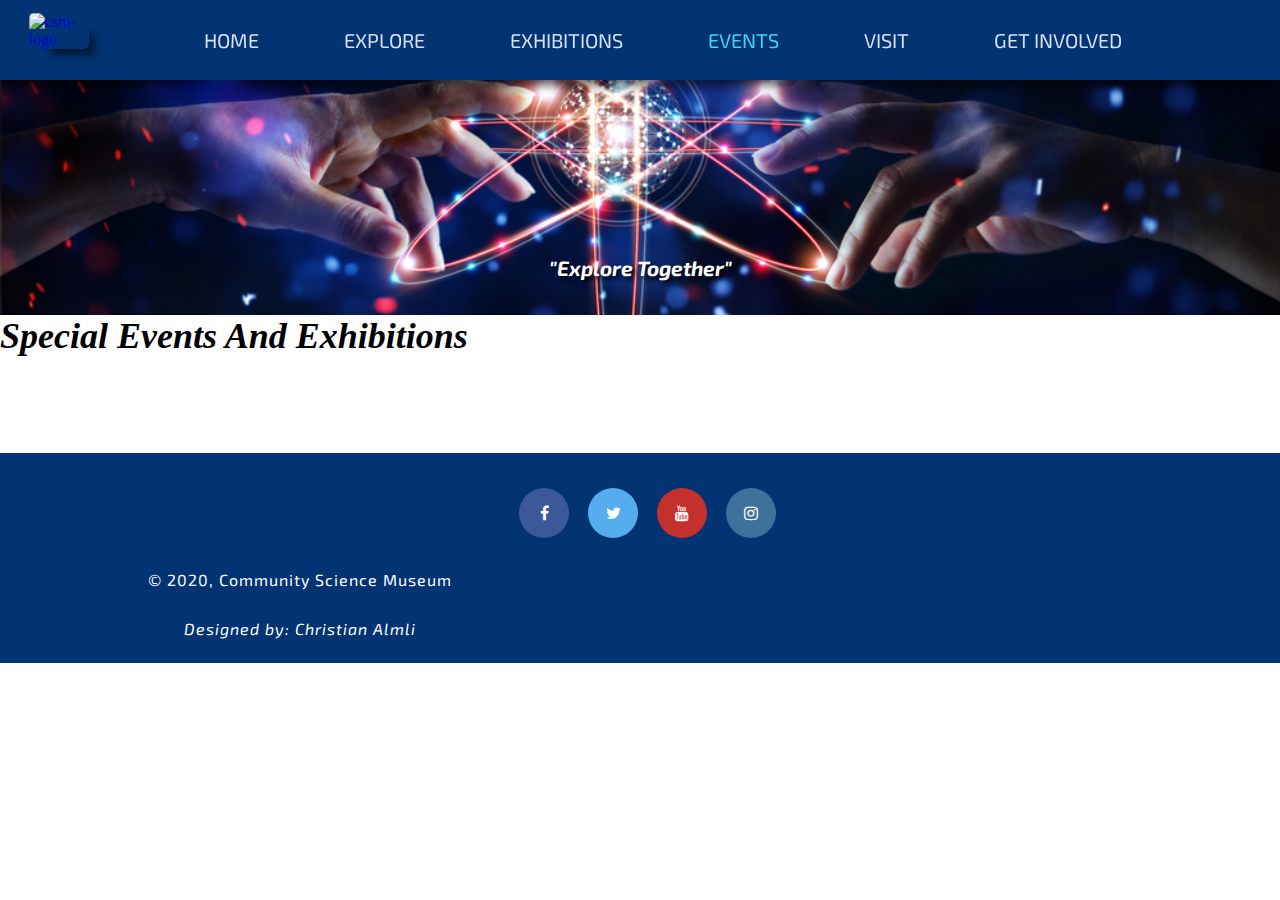
==== events.html @ b878b2ec "commit" ====
<!DOCTYPE html>
<html>
<head>                                 
   <meta charset="utf-8">
   <meta lang="en">
   <meta name="author" content="Christian Almli">
   <meta name="keywords" content="museum community science exhibitions robotics AI biology history cosmology">
   <meta http-equiv="X-UA-Compatible" content="IE-edge">
   <meta name="viewport" content="width=device-width, initial-scale=1.0">
   <link rel="stylesheet" type="text/css" href="css/styles.css">
   <link href="https://fonts.googleapis.com/css?family=Caveat|Exo|Exo+2|Open+Sans&display=swap" rel="stylesheet">
   <script src="https://kit.fontawesome.com/a076d05399.js"></script>
   <title>Community Science Museum</title>
</head>
<body>
        <!-- Header -->
        <header class="header">
            <!-- Navigation bar -->
            <nav class="clearfix">
                <input type="checkbox" id="check">
                <label for="check" class="checkbtn">
                    <i class="fas fa-bars" aria-hidden="true">
                    </i>
                </label>
                <ul class="navigation">
                    <li>
                        <a href="index.html">Home</a>
                    </li>
                    <li>
                        <a href="explore.html">Explore</a>
                    </li>
                    <li>
                        <a href="exhibitions.html">Exhibitions</a>
                    </li>
                    <li>
                        <a class="active" a href="events.html">Events</a>
                    </li>
                    <li>
                        <a href="visit.html">Visit</a>
                    </li>
                    <li>
                        <a href="getinvolved.html">Get Involved</a>
                    </li>
                </ul>
                <a href="index.html" class="logo-img">
                   <img src="https://i.ibb.co/RBm4p7n/csm-logo.png" alt="csm-logo" border="0" width="60px" id="logo"></a>
            </nav>

           <!-- Hero -->

              <div class="subhero-wrapper">
                <div class="subhero-img">
                  <div class="subhero-banner">
                    <h2>"Explore Together"</h2>
                  </div>
                </div>
              </div>

            <!-- Heading -->

            <div class="events-heading">
              <h1>Special Events And Exhibitions</h1>
            </div>

            <!-- Rows -->

            <section class=""></section>



            <!-- Footer -->

          <footer>
             <div class="footer-row">

               <!-- Add icon library -->
               <div class="social-media">

                 <link rel="stylesheet" href="https://cdnjs.cloudflare.com/ajax/libs/font-awesome/4.7.0/css/font-awesome.min.css">

                 <!-- Add font awesome icons -->

                 <a href="#" class="fa fa-facebook"></a>
                 <a href="#" class="fa fa-twitter"></a>
                 <a href="#" class="fa fa-youtube"></a>
                 <a href="#" class="fa fa-instagram"></a>
               </div>
             </div>

             <div class="footer-text">
               <div class="copyright">
                 <p>© 2020, Community Science Museum</p>
               </div>
               <div id="designed">
                 <p>Designed by: Christian Almli</p>
             </div>
          </footer>
</body>
</html>
---- css/styles.css ----
@import url('https://fonts.googleapis.com/css2?family=Comfortaa:wght@300;400;500;600;700&family=Exo+2:ital,wght@0,300;0,400;0,500;0,600;1,300;1,400;1,500&family=Lora:ital,wght@0,400;0,500;0,600;0,700;1,400;1,500;1,600;1,700&display=swap');

/* colors */
:root {
	--backgroundColor: #ffffff;
	--primaryColor: #023373;
	--secondaryColor: #1d83ff;
	/* #0477BF */
	--hoverColor: #44D2F2;
}
*{
	padding: 0;
	margin: 0;
	text-decoration: none;
	list-style: none;
	box-sizing: border-box;
}

body {
	background-color: var(--backgroundColor);
}

p {
	font-size: 16px;
	letter-spacing: 1px;
}

/* Navigation Styles */

#logo{
	float: left;
	margin-top: .8rem;
	margin-left: 1.8rem;
	margin-right: .5rem;
	max-width: 60px;
}
nav {
	background: var(--primaryColor);
	color: #fff;
	height: 80px;
	width: 100%;
	position: fixed;
	z-index: 999;
	-webkit-box-shadow: 0px 14px 9px -8px rgba(0,0,0,0.55);
	-moz-box-shadow: 0px 14px 9px -8px rgba(0,0,0,0.55);
	box-shadow: 0px 14px 9px -8px rgba(0,0,0,0.55);
}

nav ul{
	float: right;
	margin-right: 20px;
}

.clearfix{
	overflow-y: hidden;
}

nav ul li{
	display: block;
	margin: 50px;
	line-height: 30px;
}

nav ul li a{
	color: var(--background-color);
	font-size: 20px;
	padding: 7px 13px;
	border-radius: 3px;
	text-transform: uppercase;
}

a.active,a:hover{
	background: none;
	color: var(--hoverColor);
	transition: .5s;
}

.checkbtn{
	font-size: 30px;
	color: #d7dff3;
	float: right;
	line-height: 80px;
	margin-right: 40px;
	cursor: pointer;

}

#check{
	display: none;
}

ul.navigation{
	position: fixed;
	width: 100%;
	height: 100vh;
	background: #d7dff3;
	top: 80px;
	left: -100%;
	text-align: center;
	transition: all .5s;
	font-family: 'Exo 2';
}

#check:checked ~ ul{
	left: 0;
}

.subpage-heading{
	font-family: 'exo 2';
	font-size: 16px;
	color: #d7dff3;
	margin-top: 32px;
}

/* Hero Styles*/

.hero-wrapper{
	height: 80vh;
	background-size: cover;
	background-image: url(../images/hands-touching-science.jpg);
	background-position: center
}

.hero-banner{
	position: absolute;
	color: #d7dff3;
	top: 60%;
	left: 50%;
	transform: translate(-50%, -60%);
	margin: 0 auto;
	text-align: center;
	font-family: 'Exo 2';
}

.hero-banner h1{
	font-size: 3em;
	text-shadow: 3px 3px 4px #000;
}

.hero-banner h2{
	font-style: italic;
	font-size: 1.4em;
	color: #d7dff3;
	text-shadow: 3px 3px 4px #000;
}

/* Content */
.row{
	font-family: 'Exo 2';
	color: var(--primaryColor);
	background-color: #d7dff3;
	max-width: 1200px;
	margin: 0 auto;
	margin-top: 8rem;
}

p {
	margin-top: 30px;
}

h1 {
	margin-bottom: 3rem;
}
.first-section {
	margin-top: 0px;
}

.row h2{
	text-align: center;
}

/* clear floats */
.row:after{
	content: "";
	display: table;
	clear: both;
}

/*  2/3 column */
.column-66{
	float: left;
	width: calc(50% - 30px);
	margin-right: 15px;
	margin-top: 60px;
}

/* 1/3 column */
.column-33{
	display: flex;
	justify-content: center;
	align-items: center;
	float: left;
	width: calc(50% - 30px);
	margin: 0 auto;
	margin-top: 60px;
	margin-left: 15px;
}

.homepage-text{
	font-size: 17px;
}

.events-heading{
	max-width: 600px;
	text-align: left;
	font-size: 18px;
	font-weight: bold;
	font-style: italic;
}

.young-boy{
	position: relative;
	padding: 0;
	max-width: 100%;
	max-height: 100vh;
}

.professor{
    position: relative;
	margin: 0 auto;
	padding: 0;
	max-width: 100%;
	max-height: 100vh;
}

.night-museum{
	position: relative;
	margin: 0 auto;
	padding: 0;
	max-width: 100%;
	max-height: 100vh;
}

.solar-energy{
	position: relative;
	margin: 0 auto;
	padding: 0;
	max-width: 100%;
	max-height: 100vh;
}

.science-img{
    position: relative;
	margin: 0 auto;
	padding: 0;
	max-width: 100%;
	max-height: 100vh;
}

section.visit {
	margin-bottom: 3rem;
	margin-top: 6rem;
}

.visit-img{
	margin: 0 auto;
	padding: 0;
	position: relative;
	max-width: 100%;
	overflow: hidden;
}

img {
	-webkit-box-shadow: 14px 14px 8px -8px rgba(0,0,0,0.55);
	-moz-box-shadow: 14px 14px 8px -8px rgba(0,0,0,0.55);
	box-shadow: 14px 14px 8px -8px rgba(0,0,0,0.55);
	border-radius: 5px;
}

/* Article Styles */
article{
	margin-left: 10px;
	margin-right: 10px;
}

#events-first {
	margin-top: 30px;
}
/* Google Maps */

.map-responsive{
	overflow: hidden;
	position: relative;
	height: 600px;
	-webkit-box-shadow: 14px 14px 8px -8px rgba(0,0,0,0.55);
	-moz-box-shadow: 14px 14px 8px -8px rgba(0,0,0,0.55);
	box-shadow: 14px 14px 8px -8px rgba(0,0,0,0.55);
}

.map-responsive iframe{
	left: 0;
	top: 0;
	height: 100%;
	width: 100%;
	position: absolute;
	margin-bottom: 6rem;
}

/* Section styles */

section{
	margin-bottom: 5rem;
	color: var(--primaryColor);
	font-family: 'Exo 2';
}

h2{
	text-align: center;
	color: var(--primaryColor);
	font-family: 'Exo 2';
}

.flex-row {
	display: flex;
	flex-direction: row;
	margin: 0 auto;
	justify-content: center;
	max-width: 1200px;
	margin-top: 30px;
}
.flex-column {
	background-color: #181a18;
	color: rgb(167, 167, 167);
	padding: 15px 25px;
	margin: 0 10px 0 10px;
	-webkit-box-shadow: 14px 14px 8px -8px rgba(0,0,0,0.55);
	-moz-box-shadow: 14px 14px 8px -8px rgba(0,0,0,0.55);
	box-shadow: 14px 14px 8px -8px rgba(0,0,0,0.55);
	line-height: 1.5;
	font-family: 'Open Sans', sans-serif;
}
.flex-column p {
	font-size: 18px;
	font-weight: bold;
}
.admission{
	text-align: center;
	border-radius: 5px;
}
.flex-column h2{
	color: var(--secondaryColor);
}

.accessibility {
	text-align: center;
	border-radius:5px;
}

.food-drink{
	text-align: center;
	border-radius:5px;
}

.shop{
	text-align: center;
	border-radius: 5px;
}

.support{
	text-align: center;
	border-radius:5px;
}

.volunteer{
	text-align: center;
	border-radius: 5px;
}

.internships{
	text-align: center;
	border-radius: 5px;
}

/* Opening Hours */

.demo-bg{
	background: var(--primaryColor);
	margin-top: 60px;
	max-width: 1200px;
	margin: auto;
	margin-top: 60px;
	border-radius: 5px;
	-webkit-box-shadow: 14px 14px 8px -8px rgba(0,0,0,0.55);
	-moz-box-shadow: 14px 14px 8px -8px rgba(0,0,0,0.55);
	box-shadow: 14px 14px 8px -8px rgba(0,0,0,0.55);
	}
	.business-row {
		max-width: 30%;
	}
	.business-hours {
	background: #181a18; 
	padding: 40px 14px;
	margin-top: -15px;
	position: relative;
	}
	.business-hours:before{
	content: '';
	width: 23px;
	height: 23px;
	background: #111;
	position: absolute;
	top: 5px;
	left: -12px;
	transform: rotate(-45deg);
	z-index: -1;
	}
	.business-hours .title {
	font-size: 20px;
	color: #BBB;
	text-transform: uppercase;
	padding-left: 5px;
	border-left: 4px solid var(--hoverColor); 
	}
	.business-hours li {
	color: #888;
	line-height: 30px;
	border-bottom: 1px solid #333; 
	}
	.business-hours li:last-child {
	border-bottom: none; 
	}
	.business-hours .opening-hours li.today {
	color: var(--hoverColor); 
	}

 /* Subpage Hero  */

.subhero-wrapper{
	height: 35vh;
	background-size: cover;
	background-image: url(../images/hands-touching-science.jpg);
	background-position: center
}

.subhero-banner{
	position: absolute;
	color: var(--backgroundColor);
	top: 30%;
	left: 50%;
	transform: translate(-50%, -60%);
	margin: 0 auto;
	text-align: center;
	font-family: 'Exo 2';
}

.subhero-banner h2{
	font-style: italic;
	font-size: 1.3em;
	color: var(--backgroundColor);
	text-shadow: 3px 3px 4px #000;
}

/* Headings */

.sites-heading{
	font-family: 'Exo 2';
	text-align: center;
	color: var(--primaryColor);
	margin-top: 40px;
	margin-bottom: 40px;
}

/* Footer */

footer{
	background-color: #023373;
	color: #fff;
	width: 100%;
	margin: 0 auto;
	padding-top: 15px;
	padding-bottom: 25px;
	text-align: center;
	margin-top: 6rem;
}

.fa{
	padding: 17px;
	font-size: 30px;
	width: 50px;
	text-align: center;
	text-decoration: none;
	border-radius: 50%;
	margin-top: 20px;
	margin-left: 15px;
}

.fa:hover{
	opacity: 0.7;
	background: var(--backgroundColor);
	color: var(--primaryColor);
}

.fa-facebook{
	background: #3b5998;
	color: #fff
}

.fa-twitter{
	background: #55acee;
	color: #fff;
}

.fa-youtube{
	background: #c4302b;
	color: #fff;
}

.fa-instagram{
	background: #3f729b;
	color: #fff;
}

.footer-text{
	font-family: 'Exo 2';
	margin-top: 2rem;
}

#designed{
	font-style: italic;
	margin-top: 10px;
	font-size: 0.9em;
}

.footer-p {
	margin: 0 auto;
}

/* Styles for screens wider than 600px */

@media only screen and (min-width: 600px) {
	p {
		max-width: 600px;
		display: block;
	}
	h3 {
		display: block;
		margin: 0 auto;
		justify-content: center;
		text-align: center;
	}
	.map-responsive{
		max-width: 1200px;
		display: block;
		margin: 0 auto;
		margin-bottom: 6rem;
	}


@media only screen and (min-width: 1000px){

    .checkbtn{
	display: none;
	}
	#check {
		display: none;
	}
	nav ul li {
		display: inline-block;
		margin: 0 5px;
		line-height: 90px;
	}
	nav ul li a{
		color: #d7dff3;
		margin-left: 5vh;
	}
	ul.navigation{
		color: #d7dff3;
		left: 0;
		height: 10vh;
		top: -5px;
		background: none;

	}
	.events-heading{
		max-width: none;
		padding: 0;
		margin-top: 0;
	}
	.first-section, .second-section, .third-section{
		padding: 0px;
	}
	.homepage-text h2{
		margin-top: 0;
	}
	.visit-img {
		width: 1200px;
	}
}
}

@media screen and (max-width: 1000px) {
	.row{
		padding: 0;
	}
	.column-33{
		margin: 0 auto;
	}
	.column-66{
		margin: 0 auto;
		padding: 0px;
	}
	.column-66,
	.column-33{
		width: 100%;
	}
	.young-boy,
	.professor,
	.night-museum,
	.solar-energy,
	.visit-img,
	.science-img{
		margin: 0 auto;
		display: block;
	}
	.hero-banner h1{
		font-size: 2em;
	}
	.hero-banner h2{
		font-size: 1.2em;
	}
}
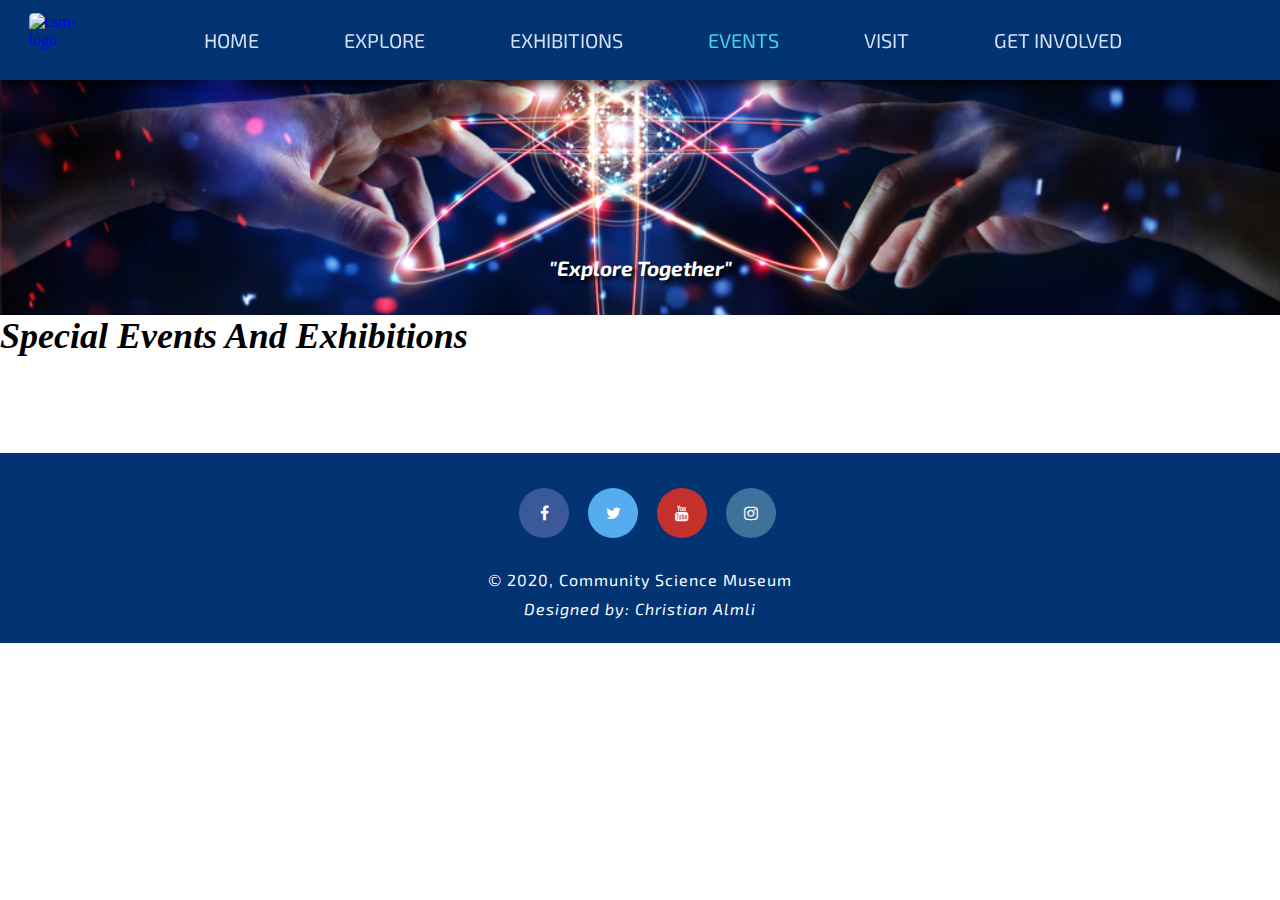
==== commit 94b40734: "commit" ====
--- a/events.html
+++ b/events.html
@@ -70,30 +70,31 @@
 
             <!-- Footer -->
 
-          <footer>
-             <div class="footer-row">
-
-               <!-- Add icon library -->
-               <div class="social-media">
-
-                 <link rel="stylesheet" href="https://cdnjs.cloudflare.com/ajax/libs/font-awesome/4.7.0/css/font-awesome.min.css">
-
-                 <!-- Add font awesome icons -->
-
-                 <a href="#" class="fa fa-facebook"></a>
-                 <a href="#" class="fa fa-twitter"></a>
-                 <a href="#" class="fa fa-youtube"></a>
-                 <a href="#" class="fa fa-instagram"></a>
-               </div>
-             </div>
-
-             <div class="footer-text">
-               <div class="copyright">
-                 <p>© 2020, Community Science Museum</p>
-               </div>
-               <div id="designed">
-                 <p>Designed by: Christian Almli</p>
-             </div>
-          </footer>
+            <footer>
+              <div class="footer-row">
+ 
+                <!-- Add icon library -->
+                <div class="social-media">
+ 
+                  <link rel="stylesheet" href="https://cdnjs.cloudflare.com/ajax/libs/font-awesome/4.7.0/css/font-awesome.min.css">
+ 
+                  <!-- Add font awesome icons -->
+ 
+                  <a href="#" class="fa fa-facebook"></a>
+                  <a href="#" class="fa fa-twitter"></a>
+                  <a href="#" class="fa fa-youtube"></a>
+                  <a href="#" class="fa fa-instagram"></a>
+                </div>
+              </div>
+ 
+              <div class="footer-text">
+                <div class="copyright">
+                  <p class="footer-p">© 2020, Community Science Museum</p>
+                </div>
+                <div id="designed">
+                  <p class="footer-p">Designed by: Christian Almli</p>
+              </div>
+              </div>
+           </footer>
 </body>
 </html>--- a/css/styles.css
+++ b/css/styles.css
@@ -33,6 +33,7 @@
 	margin-left: 1.8rem;
 	margin-right: .5rem;
 	max-width: 60px;
+	box-shadow: none;
 }
 nav {
 	background: var(--primaryColor);
@@ -152,6 +153,18 @@
 	max-width: 1200px;
 	margin: 0 auto;
 	margin-top: 8rem;
+	display: flex;
+	align-items: center;
+	justify-content: center;
+}
+
+.row-height {
+	height: 600px;
+}
+
+.row-title {
+	margin-top: 8rem;
+	margin-bottom: -6rem;
 }
 
 p {
@@ -179,9 +192,11 @@
 /*  2/3 column */
 .column-66{
 	float: left;
-	width: calc(50% - 30px);
-	margin-right: 15px;
-	margin-top: 60px;
+	width: calc(50% - 50px);
+	display: flex;	
+	justify-content: center;
+	align-items: center;
+	margin: 0 auto;
 }
 
 /* 1/3 column */
@@ -190,10 +205,8 @@
 	justify-content: center;
 	align-items: center;
 	float: left;
-	width: calc(50% - 30px);
-	margin: 0 auto;
-	margin-top: 60px;
-	margin-left: 15px;
+	width: calc(50% - 50px);
+	margin: 0 auto;
 }
 
 .homepage-text{
@@ -245,6 +258,8 @@
 	padding: 0;
 	max-width: 100%;
 	max-height: 100vh;
+	height: 360px;
+	display: flex;
 }
 
 section.visit {
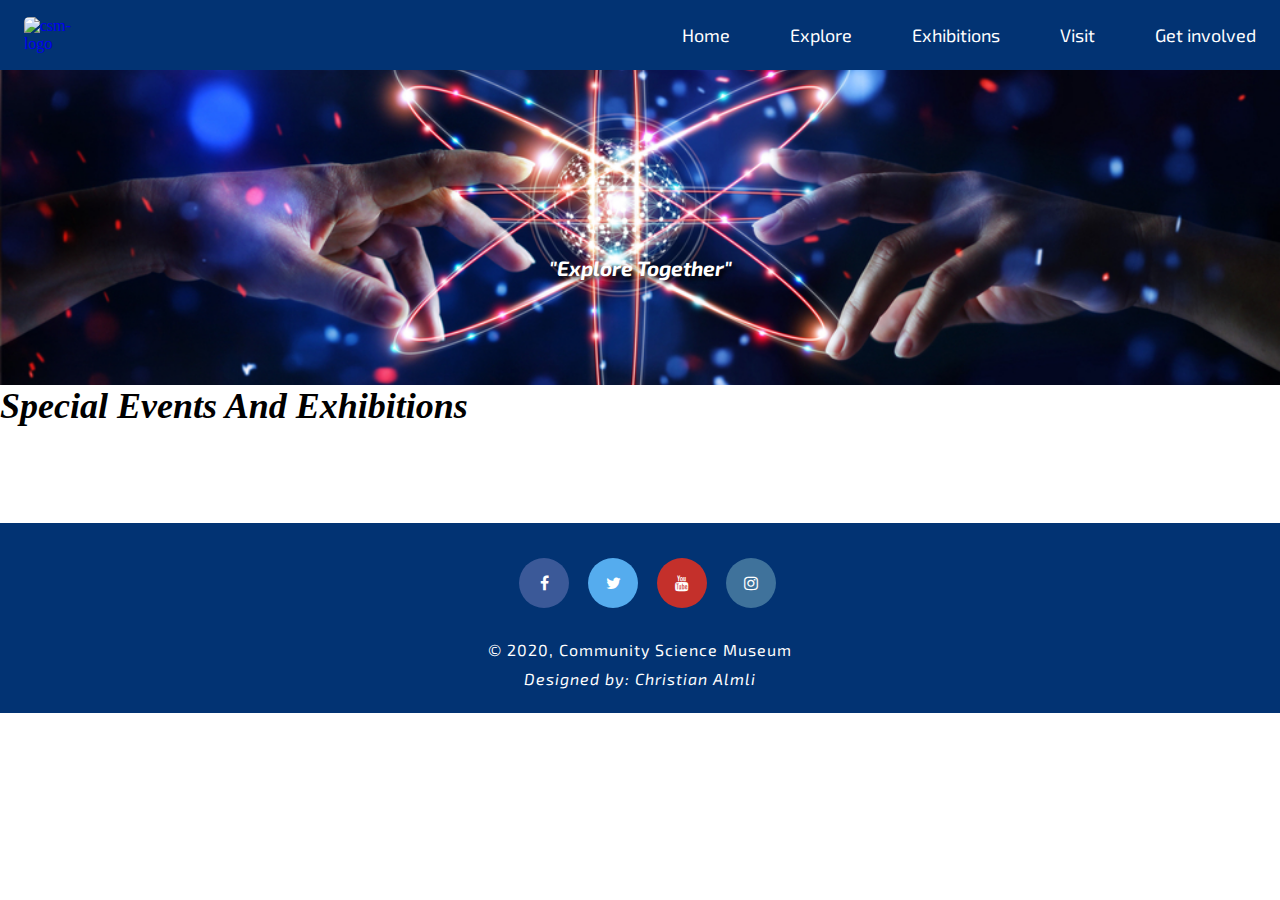
==== commit 49f909d2: "commit" ====
--- a/events.html
+++ b/events.html
@@ -13,38 +13,36 @@
    <title>Community Science Museum</title>
 </head>
 <body>
-        <!-- Header -->
-        <header class="header">
-            <!-- Navigation bar -->
-            <nav class="clearfix">
-                <input type="checkbox" id="check">
-                <label for="check" class="checkbtn">
-                    <i class="fas fa-bars" aria-hidden="true">
-                    </i>
-                </label>
-                <ul class="navigation">
-                    <li>
-                        <a href="index.html">Home</a>
-                    </li>
-                    <li>
-                        <a href="explore.html">Explore</a>
-                    </li>
-                    <li>
-                        <a href="exhibitions.html">Exhibitions</a>
-                    </li>
-                    <li>
-                        <a class="active" a href="events.html">Events</a>
-                    </li>
-                    <li>
-                        <a href="visit.html">Visit</a>
-                    </li>
-                    <li>
-                        <a href="getinvolved.html">Get Involved</a>
-                    </li>
-                </ul>
-                <a href="index.html" class="logo-img">
-                   <img src="https://i.ibb.co/RBm4p7n/csm-logo.png" alt="csm-logo" border="0" width="60px" id="logo"></a>
-            </nav>
+  <header>
+    <!-- ################### HAMBURGER MENU #################### -->     
+    <nav class="navbar">
+        <!-- <a href="#home" class="logo-link"><span class="logo">NeNorvalls</span></a> -->
+        <a href="index.html" class="logo-img"><img id="logo" src="https://i.ibb.co/RBm4p7n/csm-logo.png" alt="csm-logo"></a>
+            <ul class="nav-menu">
+               <li class="nav-item">
+                   <a href="index.html" class="nav-link">Home</a>
+               </li>
+               <li class="nav-item">
+                   <a href="explore.html" class="nav-link">Explore</a>
+               </li>
+               <li class="nav-item">
+                  <a href="exhibitions.html" class="nav-link">Exhibitions</a>
+               </li>
+               <li class="nav-item">
+                  <a href="visit.html" class="nav-link">Visit</a>
+               </li>
+               <li class="nav-item">
+                <a href="getinvolved.html" class="nav-link">Get involved</a>
+             </li>
+            </ul>
+
+            <div class="hamburger">
+               <span class="bar"></span>
+               <span class="bar"></span>
+               <span class="bar"></span>
+            </div>
+    </nav>
+</header>
 
            <!-- Hero -->
 
@@ -96,5 +94,6 @@
               </div>
               </div>
            </footer>
+           <script src="/js/hamburger.js"></script>
 </body>
 </html>--- a/css/styles.css
+++ b/css/styles.css
@@ -1,4 +1,5 @@
 @import url('https://fonts.googleapis.com/css2?family=Comfortaa:wght@300;400;500;600;700&family=Exo+2:ital,wght@0,300;0,400;0,500;0,600;1,300;1,400;1,500&family=Lora:ital,wght@0,400;0,500;0,600;0,700;1,400;1,500;1,600;1,700&display=swap');
+@import url('/css/navigation.css');
 
 /* colors */
 :root {
@@ -29,97 +30,17 @@
 
 #logo{
 	float: left;
-	margin-top: .8rem;
-	margin-left: 1.8rem;
-	margin-right: .5rem;
 	max-width: 60px;
 	box-shadow: none;
 }
-nav {
-	background: var(--primaryColor);
-	color: #fff;
-	height: 80px;
-	width: 100%;
-	position: fixed;
-	z-index: 999;
-	-webkit-box-shadow: 0px 14px 9px -8px rgba(0,0,0,0.55);
-	-moz-box-shadow: 0px 14px 9px -8px rgba(0,0,0,0.55);
-	box-shadow: 0px 14px 9px -8px rgba(0,0,0,0.55);
-}
-
-nav ul{
-	float: right;
-	margin-right: 20px;
-}
-
-.clearfix{
-	overflow-y: hidden;
-}
-
-nav ul li{
-	display: block;
-	margin: 50px;
-	line-height: 30px;
-}
-
-nav ul li a{
-	color: var(--background-color);
-	font-size: 20px;
-	padding: 7px 13px;
-	border-radius: 3px;
-	text-transform: uppercase;
-}
-
-a.active,a:hover{
-	background: none;
-	color: var(--hoverColor);
-	transition: .5s;
-}
-
-.checkbtn{
-	font-size: 30px;
-	color: #d7dff3;
-	float: right;
-	line-height: 80px;
-	margin-right: 40px;
-	cursor: pointer;
-
-}
-
-#check{
-	display: none;
-}
-
-ul.navigation{
-	position: fixed;
-	width: 100%;
-	height: 100vh;
-	background: #d7dff3;
-	top: 80px;
-	left: -100%;
-	text-align: center;
-	transition: all .5s;
-	font-family: 'Exo 2';
-}
-
-#check:checked ~ ul{
-	left: 0;
-}
-
-.subpage-heading{
-	font-family: 'exo 2';
-	font-size: 16px;
-	color: #d7dff3;
-	margin-top: 32px;
-}
 
 /* Hero Styles*/
 
 .hero-wrapper{
-	height: 80vh;
+	min-height: 800px;
 	background-size: cover;
 	background-image: url(../images/hands-touching-science.jpg);
-	background-position: center
+	background-position: center;
 }
 
 .hero-banner{
@@ -130,7 +51,12 @@
 	transform: translate(-50%, -60%);
 	margin: 0 auto;
 	text-align: center;
-	font-family: 'Exo 2';
+	font-family: 'Exo 2', sans-serif;
+	background-color: #181a1891;
+	padding: 20px;
+	-webkit-box-shadow: 14px 14px 8px -8px rgba(0,0,0,0.55);
+	-moz-box-shadow: 14px 14px 8px -8px rgba(0,0,0,0.55);
+	box-shadow: 14px 14px 8px -8px rgba(0,0,0,0.55);
 }
 
 .hero-banner h1{
@@ -153,13 +79,13 @@
 	max-width: 1200px;
 	margin: 0 auto;
 	margin-top: 8rem;
+	padding: 20px 0 20px 0;
 	display: flex;
 	align-items: center;
 	justify-content: center;
-}
-
-.row-height {
-	height: 600px;
+	-webkit-box-shadow: 14px 14px 8px -8px rgba(0,0,0,0.55);
+	-moz-box-shadow: 14px 14px 8px -8px rgba(0,0,0,0.55);
+	box-shadow: 14px 14px 8px -8px rgba(0,0,0,0.55);
 }
 
 .row-title {
@@ -190,23 +116,10 @@
 }
 
 /*  2/3 column */
-.column-66{
-	float: left;
-	width: calc(50% - 50px);
-	display: flex;	
-	justify-content: center;
-	align-items: center;
-	margin: 0 auto;
-}
-
-/* 1/3 column */
-.column-33{
+.column{
 	display: flex;
-	justify-content: center;
-	align-items: center;
-	float: left;
-	width: calc(50% - 50px);
-	margin: 0 auto;
+	flex-direction: column;
+	margin: 0 30px 0 30px;
 }
 
 .homepage-text{
@@ -258,7 +171,6 @@
 	padding: 0;
 	max-width: 100%;
 	max-height: 100vh;
-	height: 360px;
 	display: flex;
 }
 
@@ -387,6 +299,9 @@
 }
 
 /* Opening Hours */
+.business-row {
+	padding: 0;
+}
 
 .demo-bg{
 	background: var(--primaryColor);
@@ -399,12 +314,9 @@
 	-moz-box-shadow: 14px 14px 8px -8px rgba(0,0,0,0.55);
 	box-shadow: 14px 14px 8px -8px rgba(0,0,0,0.55);
 	}
-	.business-row {
-		max-width: 30%;
-	}
 	.business-hours {
 	background: #181a18; 
-	padding: 40px 14px;
+	padding: 40px 40px;
 	margin-top: -15px;
 	position: relative;
 	}
@@ -437,6 +349,9 @@
 	.business-hours .opening-hours li.today {
 	color: var(--hoverColor); 
 	}
+	span.pull-right {
+		margin-left: 25px;
+	}
 
  /* Subpage Hero  */
 
@@ -563,29 +478,6 @@
 
 @media only screen and (min-width: 1000px){
 
-    .checkbtn{
-	display: none;
-	}
-	#check {
-		display: none;
-	}
-	nav ul li {
-		display: inline-block;
-		margin: 0 5px;
-		line-height: 90px;
-	}
-	nav ul li a{
-		color: #d7dff3;
-		margin-left: 5vh;
-	}
-	ul.navigation{
-		color: #d7dff3;
-		left: 0;
-		height: 10vh;
-		top: -5px;
-		background: none;
-
-	}
 	.events-heading{
 		max-width: none;
 		padding: 0;
@@ -604,20 +496,6 @@
 }
 
 @media screen and (max-width: 1000px) {
-	.row{
-		padding: 0;
-	}
-	.column-33{
-		margin: 0 auto;
-	}
-	.column-66{
-		margin: 0 auto;
-		padding: 0px;
-	}
-	.column-66,
-	.column-33{
-		width: 100%;
-	}
 	.young-boy,
 	.professor,
 	.night-museum,
@@ -633,4 +511,26 @@
 	.hero-banner h2{
 		font-size: 1.2em;
 	}
+}
+
+
+@media screen and (max-width: 768px) {
+	.hero-wrapper {
+		min-height: 400px;
+	}
+	.hero-banner {
+		top: 25%;
+	}
+	.hero-banner h1 {
+		font-size: 1.8rem;
+	}
+	.hero-banner h2 {
+		font-size: 1rem;
+	}
+	.row {
+		flex-direction: column;
+	}
+	.column {
+		margin-top: 30px;
+	}
 }